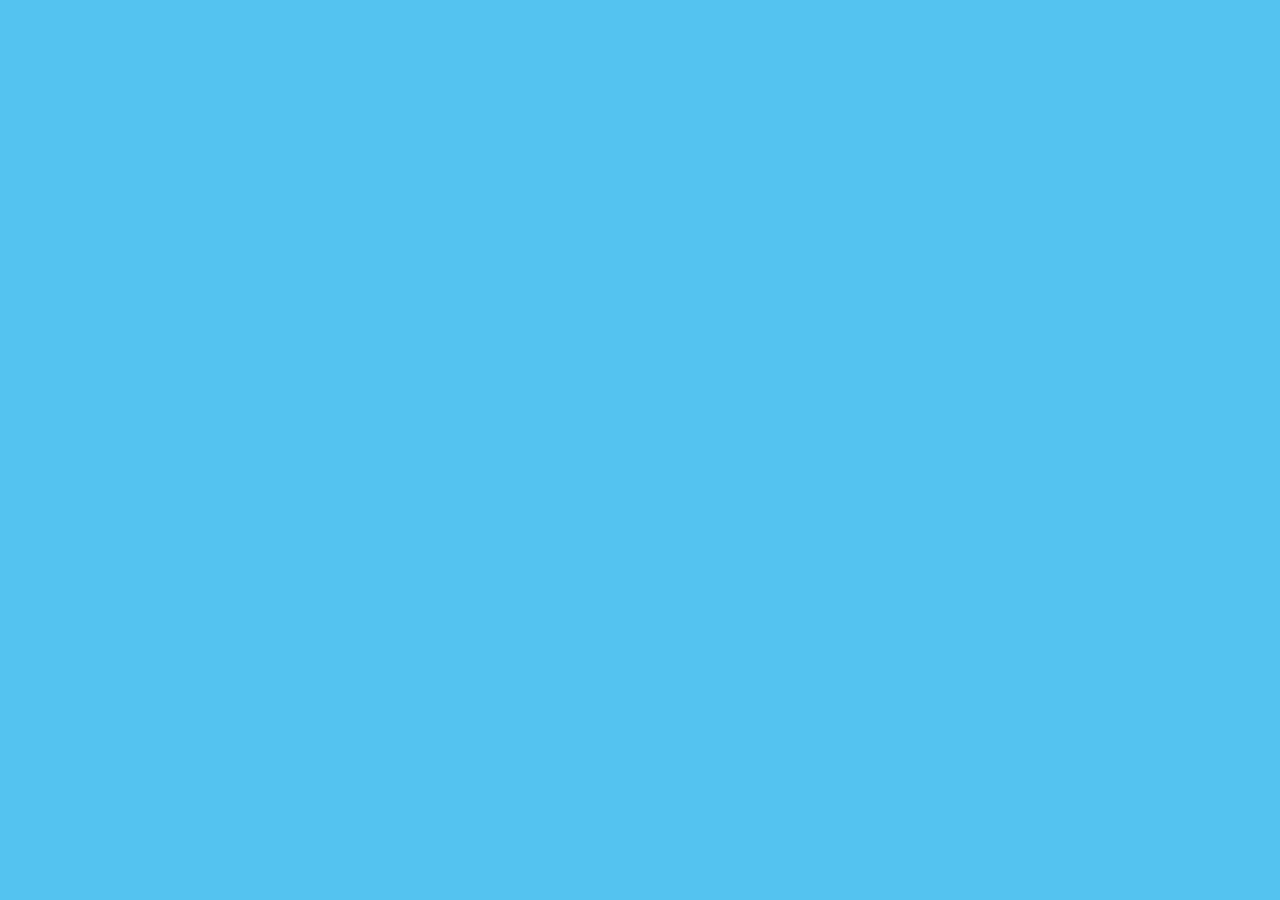
==== index.html @ ab0a65de "Add files via upload" ====
<!DOCTYPE html>
<html lang="en">
<head>
    <meta charset="UTF-8">
    <meta name="viewport" content="width=device-width, initial-scale=1.0">
    <title>Homepage</title>
    <link
      href="https://fonts.googleapis.com/css?family=Caveat+Brush|Source+Sans+Pro:400,600,700&display=swap"
      rel="stylesheet"
    />
    <link rel="stylesheet" href="./styles.css" />
    <script
      src="https://code.jquery.com/jquery-3.5.1.min.js"
      integrity="sha256-9/aliU8dGd2tb6OSsuzixeV4y/faTqgFtohetphbbj0="
      crossorigin="anonymous"
    ></script>
    <script src="./script.js"></script>
</head>
<body>
    <h1 id="progress-bar">Loading...</h1>
    <div id="main-div">
        <div id="cards-grid">
           <!--<div class="play-list-card active-card">
                <a href="./watch-Page-Details/player.html">
                    <img src="https://i.vimeocdn.com/video/600595198_390x220.webp" class="thumbnail">
                    <h3 class="video-card-title">Croissants | Flour and Stone</h3>
                </a>
            </div>-->
        </div>
    </div>
</body>
</html>
---- styles.css ----
html{
    scroll-behavior: smooth;
}
body{
    margin: 0;
    font-family: "Source Sans Pro", sans-serif;
    background-color: #54c3ef;
}

#cards-grid{
    width: 100%;
    padding: 8% 12%;
    box-sizing: border-box;
    display: flex;
    flex-wrap: wrap;
   }
.play-list-card{
    width:calc(30% - 20px);
    border-radius:4px;
    background-color:#fff;
    box-sizing: border-box;
    border: 1px solid #ccc;
   
    cursor:pointer;
    margin:14px;
}
a{
text-decoration:none;
color:black;
}
.thumbnail{
width:100%;
display:block;
border-top-left-radius: 4px;
border-top-right-radius: 4px;
}
.video-card-title{
padding:16px;
margin:0;
text-align:center;
}
.active-card {
    border: 4px solid #fad744;
  }
  #progress-bar {
    display: none;
  }
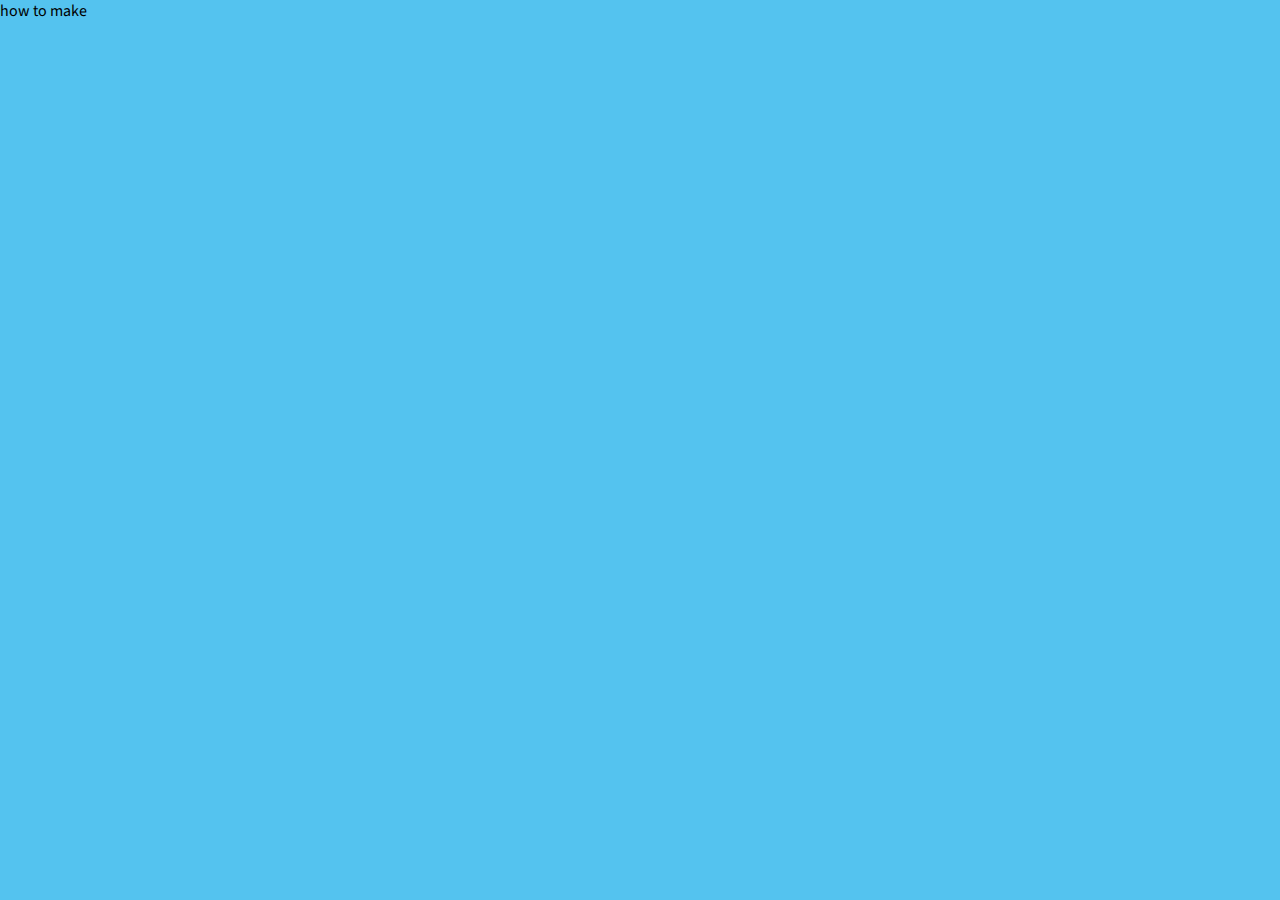
==== commit 7e87f673: "Update index.html" ====
--- a/index.html
+++ b/index.html
@@ -18,6 +18,7 @@
 </head>
 <body>
     <h1 id="progress-bar">Loading...</h1>
+    <div id="main-heading">how to make</div>
     <div id="main-div">
         <div id="cards-grid">
            <!--<div class="play-list-card active-card">
@@ -29,4 +30,4 @@
         </div>
     </div>
 </body>
-</html>+</html>
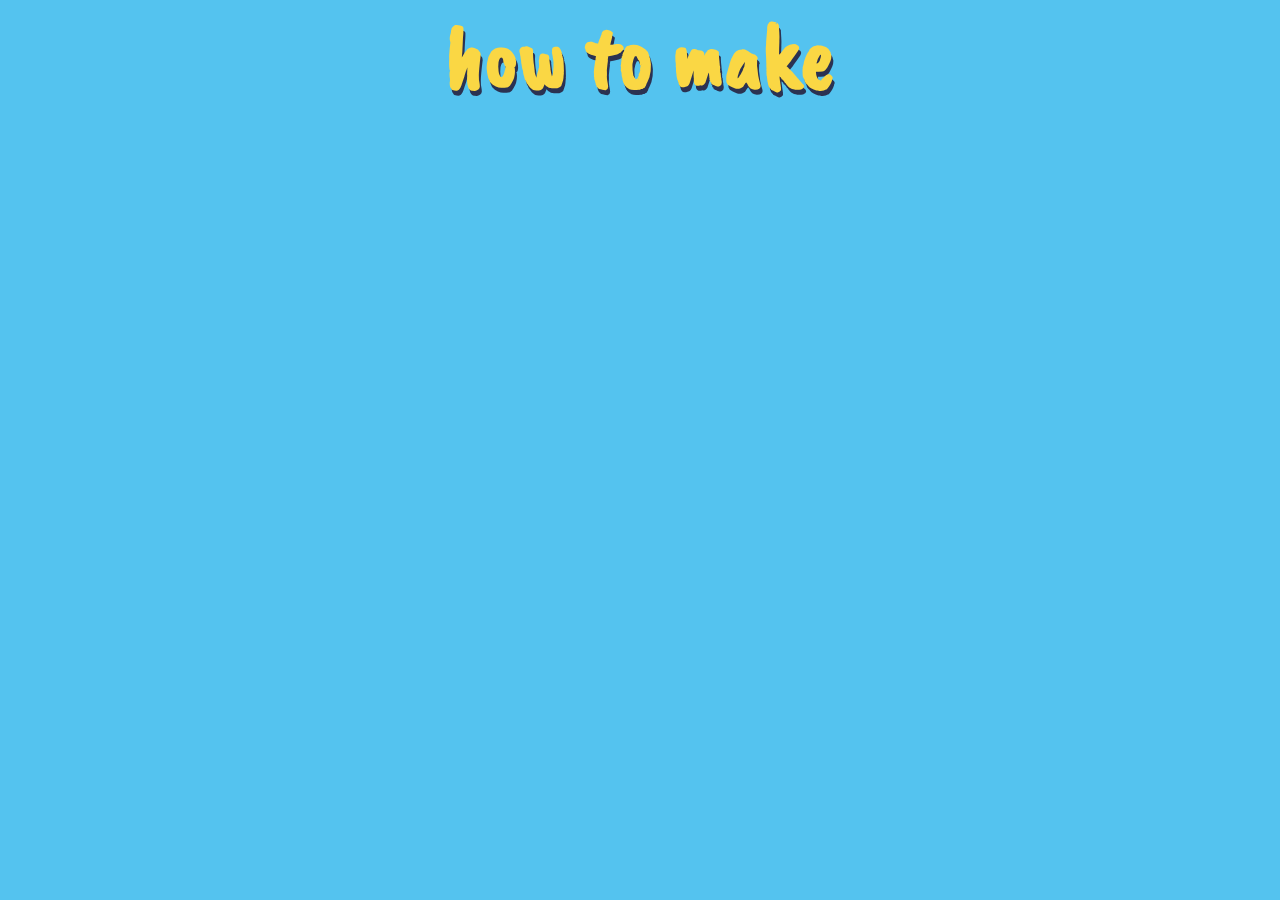
==== commit f69a9fb5: "Update index.html" ====
--- a/index.html
+++ b/index.html
@@ -17,8 +17,8 @@
     <script src="./script.js"></script>
 </head>
 <body>
-    <h1 id="progress-bar">Loading...</h1>
-    <div id="main-heading">how to make</div>
+    <h2 id="progress-bar">Loading...</h2>
+    <h1 id="main-heading">how to make</h1>
     <div id="main-div">
         <div id="cards-grid">
            <!--<div class="play-list-card active-card">
--- a/styles.css
+++ b/styles.css
@@ -6,7 +6,14 @@
     font-family: "Source Sans Pro", sans-serif;
     background-color: #54c3ef;
 }
-
+#main-heading{
+    font-family: 'Caveat Brush', cursive;
+    font-size: 90px;
+    text-align: center;
+    color: #fad744;
+    text-shadow: 2px 5px #2b3252;
+    margin: 0;
+}
 #cards-grid{
     width: 100%;
     padding: 8% 12%;
@@ -44,4 +51,4 @@
   }
   #progress-bar {
     display: none;
-  }+  }
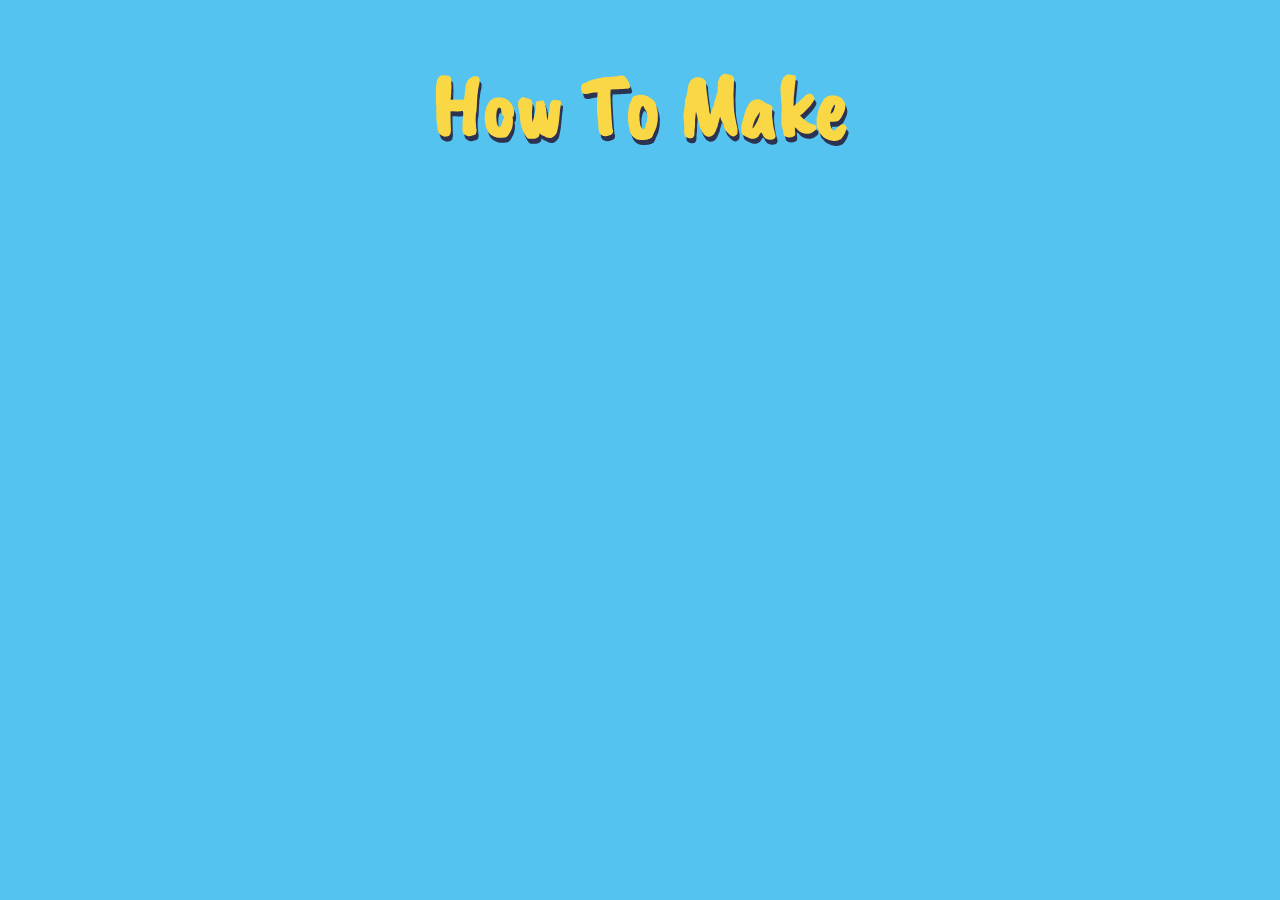
==== commit 1dee464a: "Update index.html" ====
--- a/index.html
+++ b/index.html
@@ -18,7 +18,7 @@
 </head>
 <body>
     <h2 id="progress-bar">Loading...</h2>
-    <h1 id="main-heading">how to make</h1>
+    <h1 id="main-heading">How To Make</h1>
     <div id="main-div">
         <div id="cards-grid">
            <!--<div class="play-list-card active-card">
--- a/styles.css
+++ b/styles.css
@@ -12,7 +12,8 @@
     text-align: center;
     color: #fad744;
     text-shadow: 2px 5px #2b3252;
-    margin: 0;
+    margin-top: 50px;
+  
 }
 #cards-grid{
     width: 100%;
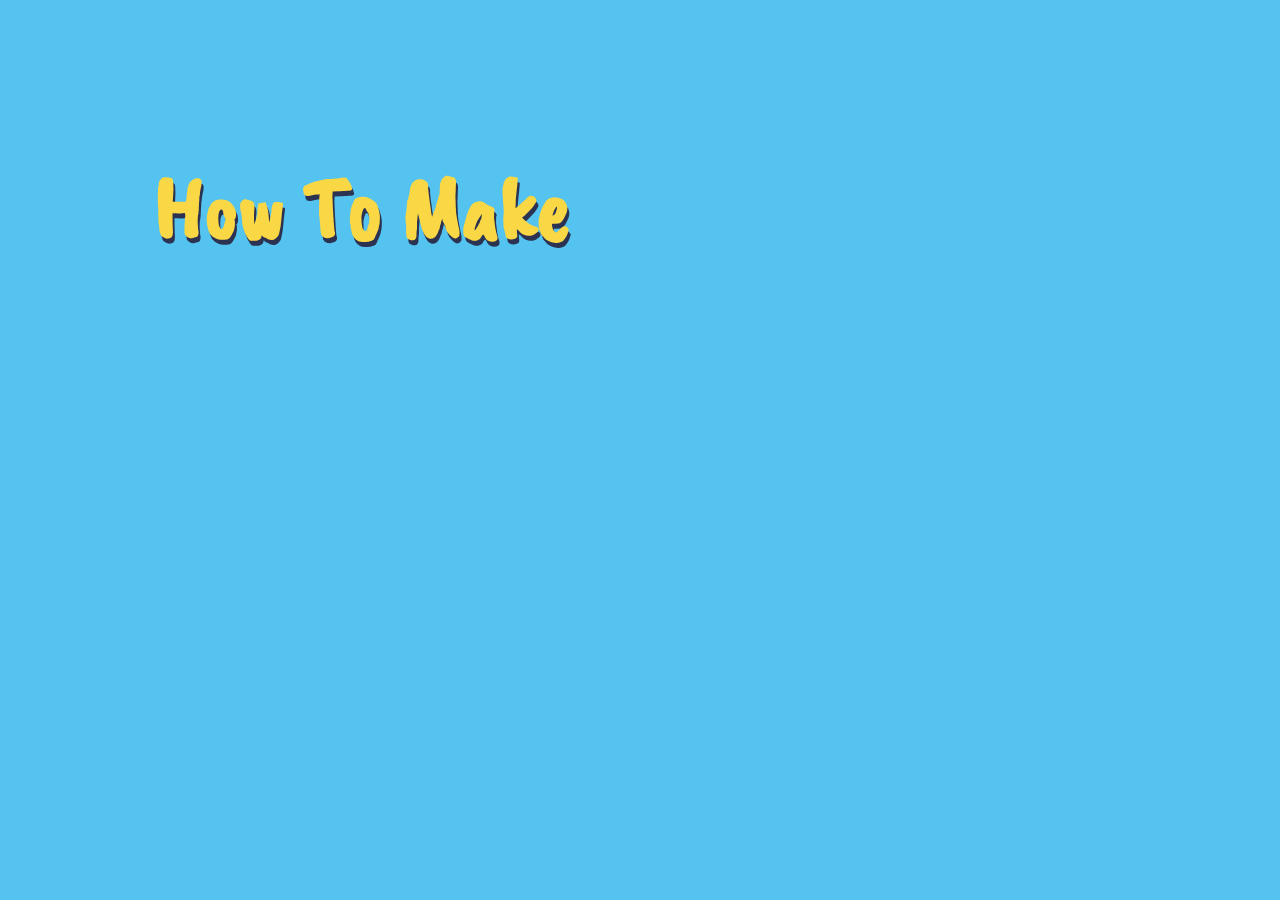
==== commit 55aeb619: "Update index.html" ====
--- a/index.html
+++ b/index.html
@@ -18,9 +18,11 @@
 </head>
 <body>
     <h2 id="progress-bar">Loading...</h2>
-    <h1 id="main-heading">How To Make</h1>
+   
     <div id="main-div">
+        
         <div id="cards-grid">
+             <h1 id="main-heading">How To Make</h1>
            <!--<div class="play-list-card active-card">
                 <a href="./watch-Page-Details/player.html">
                     <img src="https://i.vimeocdn.com/video/600595198_390x220.webp" class="thumbnail">
--- a/styles.css
+++ b/styles.css
@@ -13,6 +13,7 @@
     color: #fad744;
     text-shadow: 2px 5px #2b3252;
     margin-top: 50px;
+    margin-bottom:0;
   
 }
 #cards-grid{
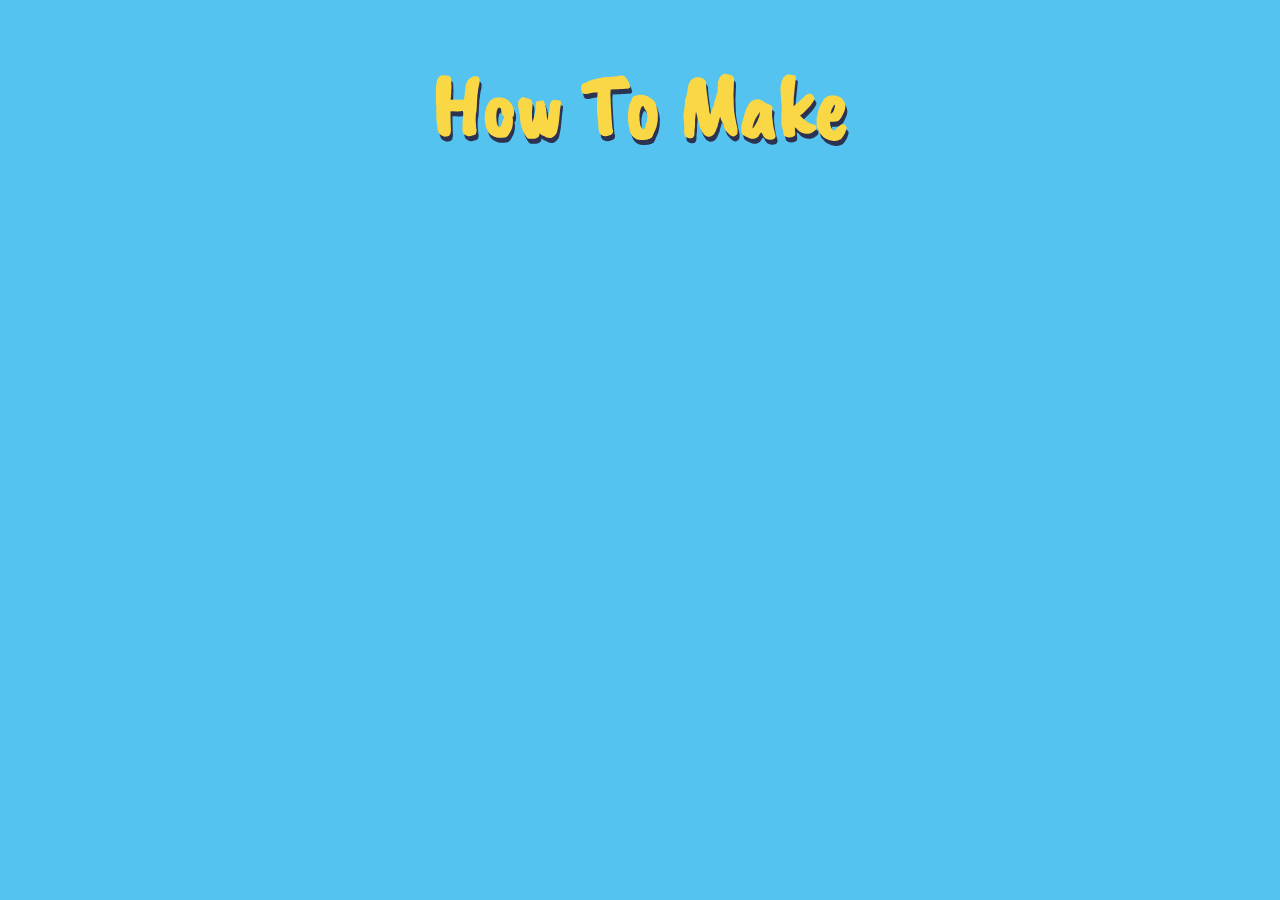
==== commit 94e29462: "Update index.html" ====
--- a/index.html
+++ b/index.html
@@ -18,11 +18,10 @@
 </head>
 <body>
     <h2 id="progress-bar">Loading...</h2>
-   
+     <h1 id="main-heading">How To Make</h1>
     <div id="main-div">
-        
         <div id="cards-grid">
-             <h1 id="main-heading">How To Make</h1>
+           
            <!--<div class="play-list-card active-card">
                 <a href="./watch-Page-Details/player.html">
                     <img src="https://i.vimeocdn.com/video/600595198_390x220.webp" class="thumbnail">
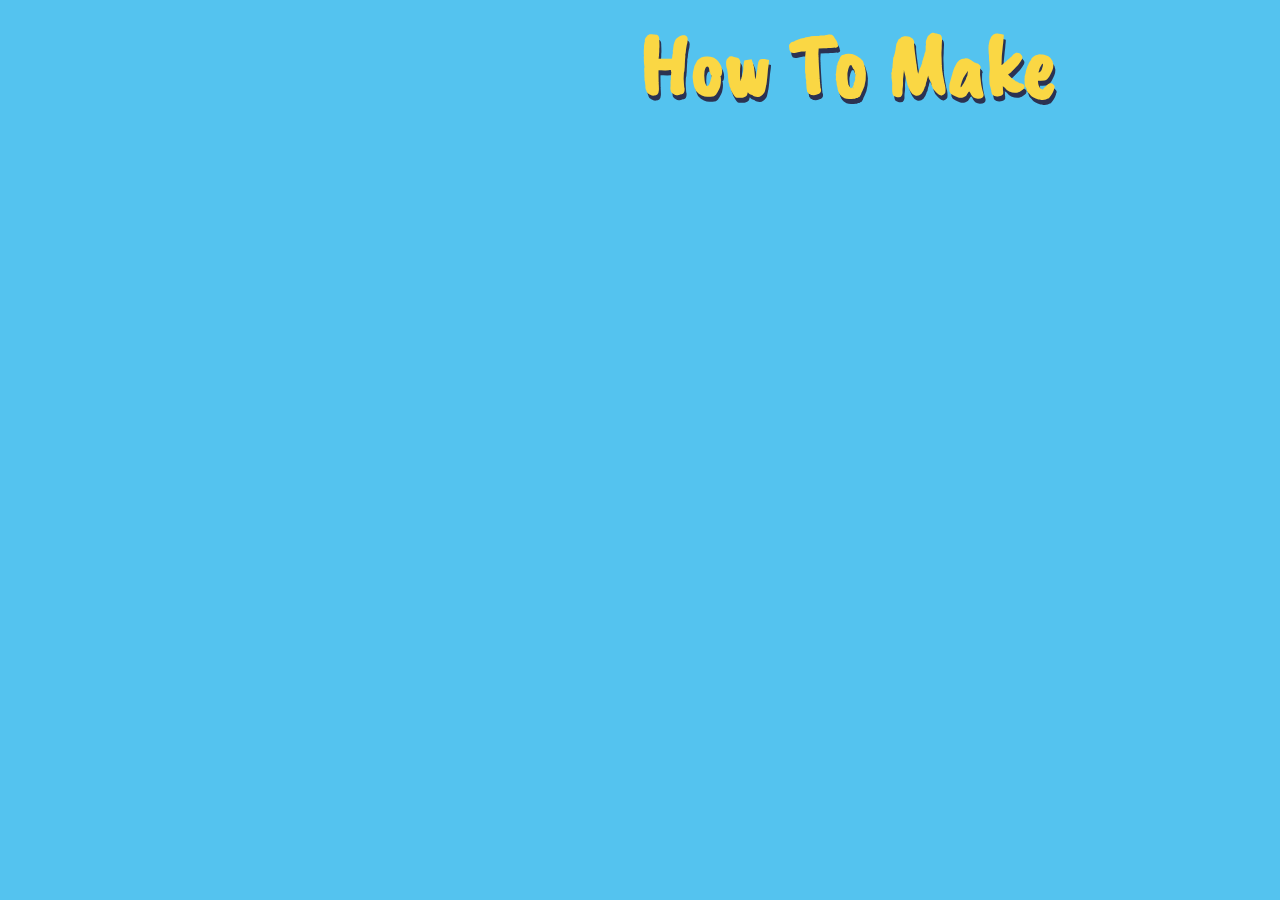
==== commit 612160a4: "Update index.html" ====
--- a/index.html
+++ b/index.html
@@ -17,9 +17,9 @@
     <script src="./script.js"></script>
 </head>
 <body>
-    <h2 id="progress-bar">Loading...</h2>
+   
      <h1 id="main-heading">How To Make</h1>
-    <div id="main-div">
+         <div id="main-div">
         <div id="cards-grid">
            
            <!--<div class="play-list-card active-card">
--- a/styles.css
+++ b/styles.css
@@ -12,8 +12,10 @@
     text-align: center;
     color: #fad744;
     text-shadow: 2px 5px #2b3252;
-    margin-top: 50px;
-    margin-bottom:0;
+    margin:0;
+    position:absolute;
+    top:1%;
+    left:50%;
   
 }
 #cards-grid{
